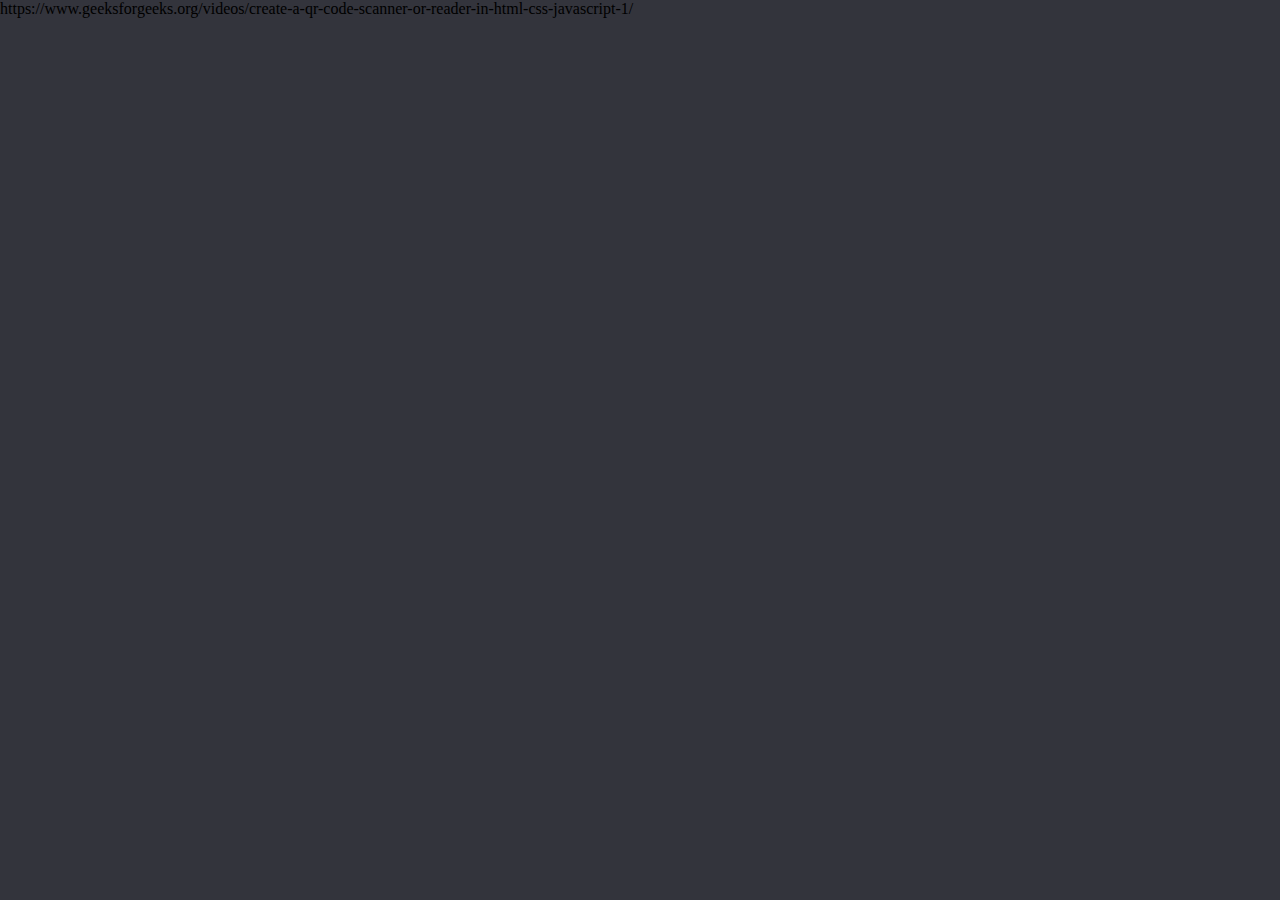
==== scan.html @ 3578bfb5 "Add files via upload" ====
<!DOCTYPE html>
<html lang="ru"></html>
<head>
    <meta charset="UTF-8">
    <meta name="viewport" content="width=device-width, initial-scale=1.0">
    <link rel="stylesheet" href="style.css" type="text/css">
    
</head>
<body>

    <div class="Main">
        https://www.geeksforgeeks.org/videos/create-a-qr-code-scanner-or-reader-in-html-css-javascript-1/

       </button>
    </div>
</body>
</html>
---- style.css ----
body{
    background-color:rgb(51, 52, 60);
    margin: 0;
}
.functionalBtn{
    background-color:rgb(84, 86, 99);
    width: 250px;
    margin: 120px;
    margin-left: 75px;
    border-radius: 10px;
    
}
.Btn{
    background-color:rgb(84, 86, 99);
    width: 250px;
    border-radius: 10px;
    
}

p{
    color: aliceblue;
    font-size: 20pt;
}
.pt{
    color: aliceblue;
    font-size: 20pt;
    margin: 0;
}
a{
    text-decoration: none;
}
header{
    height:100px;
    background-color: rgb(74, 73, 81);
    padding: 10px;
    width: 100%;
   
}
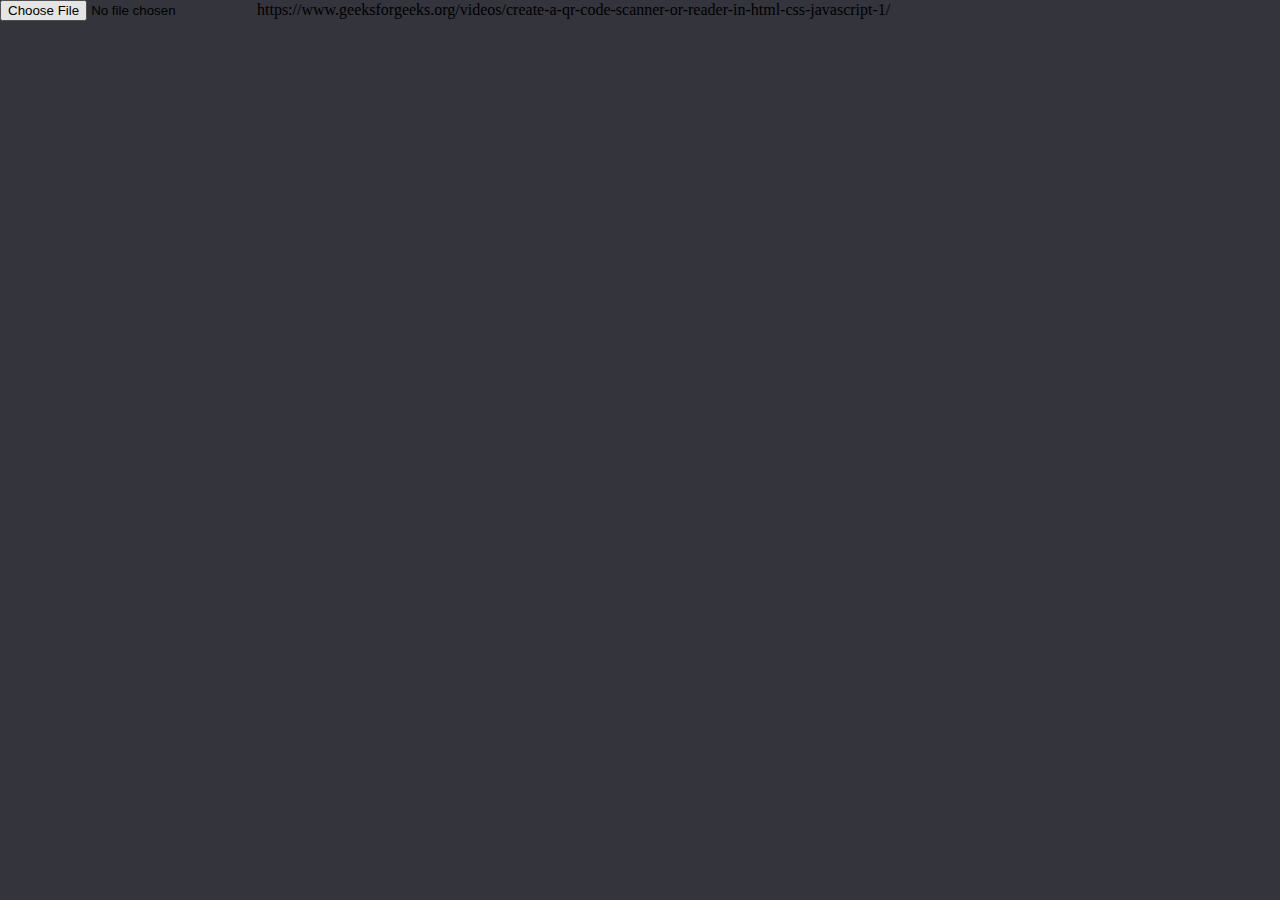
==== commit 0ac4cf2b: "Update scan.html" ====
--- a/scan.html
+++ b/scan.html
@@ -9,9 +9,10 @@
 <body>
 
     <div class="Main">
+        <input type="file" accept="image/*" capture="camera">
         https://www.geeksforgeeks.org/videos/create-a-qr-code-scanner-or-reader-in-html-css-javascript-1/
 
        </button>
     </div>
 </body>
-</html>+</html>
